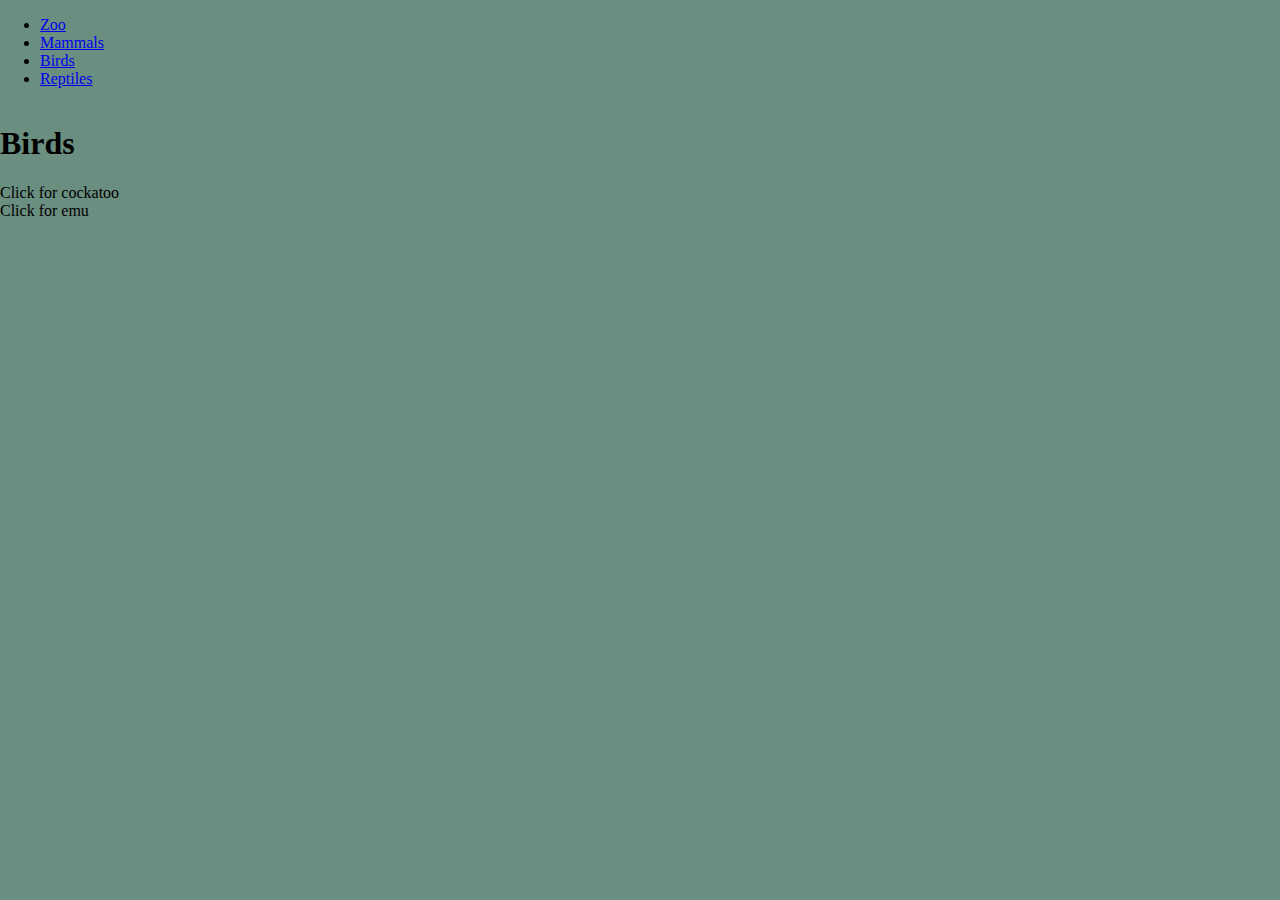
==== html/birds.html @ 7f4022ba "added object and onclick function for birds" ====
<!DOCTYPE html>
<html lang="en">
<head>
    <meta charset="UTF-8">
    <meta http-equiv="X-UA-Compatible" content="IE=edge">
    <meta name="viewport" content="width=device-width, initial-scale=1.0">
    <link rel="stylesheet" href="../css/index.css">
    <script src="../js/index.js" defer></script>
    <script src="../js/birds.js" defer></script>
    <title>Birds</title>
</head>
<body>
    <header>
        <nav class="nav-container">
            <ul class="nav-list">
              <li class="nav-index">
                <a href="../html/index.html">Zoo</a>
              </li>
              <li>
                <a href="../html/mammals.html">Mammals</a>
              </li>
              <li>
                <a href="../html/birds.html" aria-current="page">Birds</a>
              </li>
              <li>
                <a href="../html/reptiles.html">Reptiles</a>
              </li>
            </ul>
          </nav>
          
    </header>
    <main>
        <section class="sidebar"></section>
        <section class="main-content">
          <h1>Birds</h1>
          <div id="show-animal">Click for cockatoo</div>
          <div id="show-emu">Click for emu</div>
          <div id="animal-info"></div>
        </section>

    </main>
    
</body>
</html>
---- css/index.css ----
html {
    height: 100vh;
}

body {
    background-color: #6A8E7F;
    display: flex; 
    flex-direction: column;
    height: 100%;
    margin: 0; 
}

header {
    width: 100%;
}
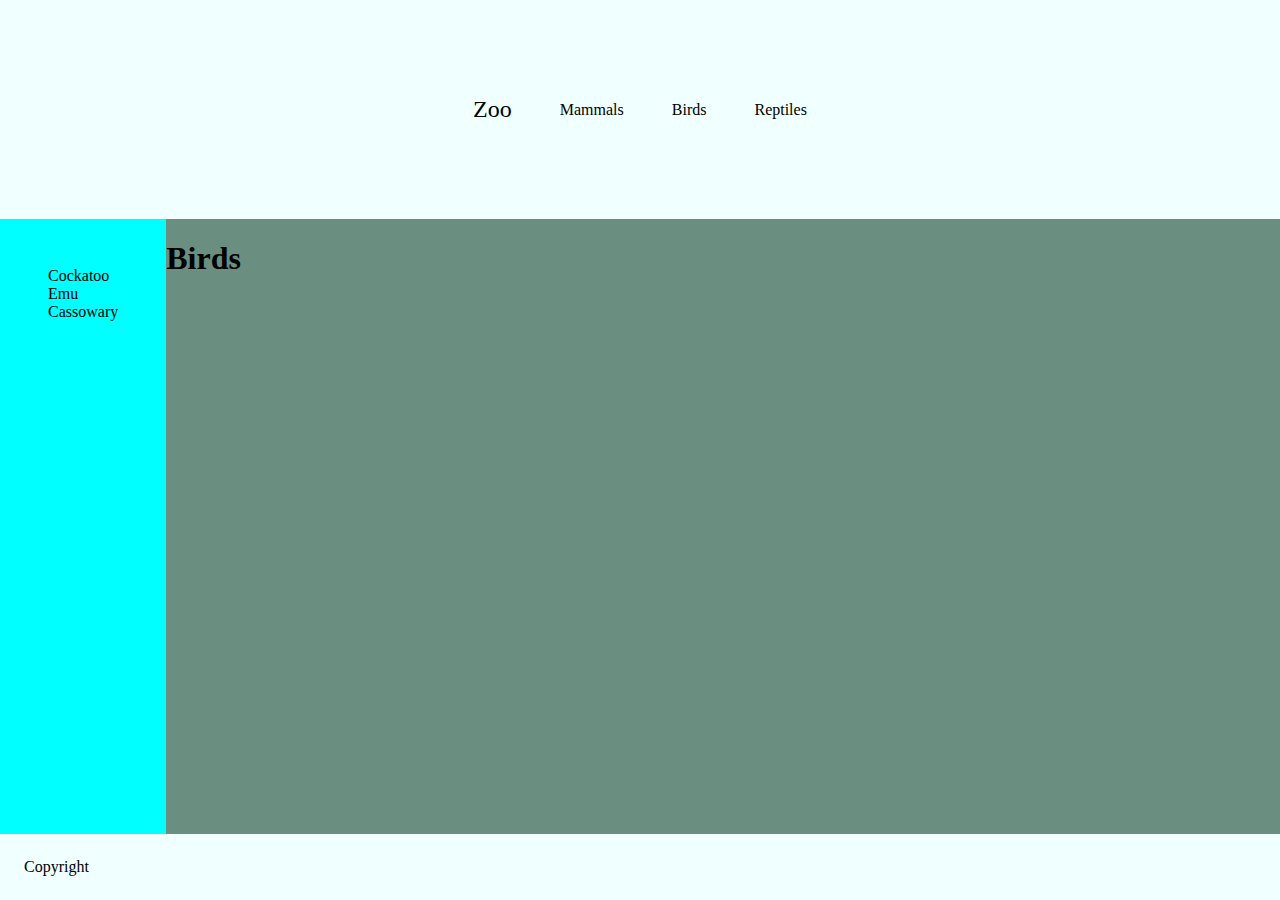
==== commit 8df35b6a: "added bird stuff" ====
--- a/html/birds.html
+++ b/html/birds.html
@@ -6,40 +6,44 @@
     <meta http-equiv="X-UA-Compatible" content="IE=edge">
     <meta name="viewport" content="width=device-width, initial-scale=1.0">
     <link rel="stylesheet" href="../css/index.css">
+    <link rel="stylesheet" href="../css/nav.css">
     <script src="../js/index.js" defer></script>
     <script src="../js/birds.js" defer></script>
     <title>Birds</title>
 </head>
 <body>
-    <header>
-        <nav class="nav-container">
-            <ul class="nav-list">
-              <li class="nav-index">
-                <a href="../html/index.html">Zoo</a>
-              </li>
-              <li>
-                <a href="../html/mammals.html">Mammals</a>
-              </li>
-              <li>
-                <a href="../html/birds.html" aria-current="page">Birds</a>
-              </li>
-              <li>
-                <a href="../html/reptiles.html">Reptiles</a>
-              </li>
-            </ul>
-          </nav>
-          
-    </header>
+  <header>
+    <nav class="nav-container">
+      <ul class="nav-list">
+        <li class="nav-index">
+          <a href="../html/index.html " aria-current="page">Zoo</a>
+        </li>
+        <li>
+          <a href="../html/mammals.html">Mammals</a>
+        </li>
+        <li>
+          <a href="../html/birds.html">Birds</a>
+        </li>
+        <li>
+          <a href="../html/reptiles.html">Reptiles</a>
+        </li>
+      </ul>
+    </nav>
+
+  </header>
     <main>
-        <section class="sidebar"></section>
+        <section class="sidebar">
+          <div id="show-cockatoo">Cockatoo</div>
+          <div id="show-emu">Emu</div>
+          <div id="show-cassowary">Cassowary</div>
+        </section>
         <section class="main-content">
           <h1>Birds</h1>
-          <div id="show-animal">Click for cockatoo</div>
-          <div id="show-emu">Click for emu</div>
+          
           <div id="animal-info"></div>
         </section>
 
     </main>
-    
+    <footer>Copyright</footer>
 </body>
 </html>--- a/css/index.css
+++ b/css/index.css
@@ -1,5 +1,9 @@
 html {
     height: 100vh;
+}
+
+* { 
+    box-sizing: border-box;
 }
 
 body {
@@ -10,9 +14,36 @@
     margin: 0; 
 }
 
-header {
+header,
+footer {
+    padding: 24px;
     width: 100%;
+    background-color: azure;
+}
+
+main {
+display: flex;
+    flex: 1;
+    
+    
+}
+
+.sidebar {
+    max-width: 25%;
+    background-color: aqua;
+    padding: 48px;
+}
+
+.main-content {
+    flex: 1;
+}
+
+.animal {
+    background-color: blueviolet;
 }
 
 
 
+/* .body { display: grid; grid-template: 1fr 4fr 4fr 1fr / 2fr 7fr 2fr; grid-template-areas: "header-left header-mid header-right" "left-sidebar main right-sidebar" "left-sidebar main right-sidebar" "footer footer footer"; } */
+
+
--- a/css/nav.css
+++ b/css/nav.css
@@ -0,0 +1,82 @@
+/*
+Nav has three colours: dark, light, accent. Can be found in variables.css.
+
+:root {
+  --nav-color-dark: #3b3f3f;
+  --nav-color-light: #eaf4f4;
+  --nav-color-accent: #6b9080;
+}
+*/
+
+.nav-container {
+  box-sizing: border-box;
+  display: flex;
+  font-family: "Blackout Midnight";
+  justify-content: center;
+}
+
+.nav-list {
+  align-items: center;
+  display: flex;
+  display: flex;
+  flex-wrap: wrap;
+  justify-content: center;
+  list-style-type: none;
+  margin: 0;
+  padding: 4rem;
+}
+
+.nav-list li {
+  padding: 0.5rem 0;
+}
+
+nav a {
+  border-left: 1px solid var(--nav-color-accent);
+  border-right: 1px solid var(--nav-color-accent);
+  color: var(--nav-color-dark);
+  padding: 8px 24px;
+  width: 100px;
+}
+
+.nav-index {
+  font-size: 24px;
+}
+
+a:active {
+  background-color: var(--nav-color-accent);
+}
+
+a:link,
+a:visited {
+  text-decoration: none;
+}
+
+a:where(:hover) {
+  font-family: "Blackout Sunrise";
+}
+
+a[aria-current="page"]:where(:hover) {
+  color: var(--nav-color-accent);
+}
+
+[aria-current="page"] {
+  background-color: var(--nav-color-dark);
+  color: var(--nav-color-light);
+  font-family: "Blackout Midnight";
+}
+
+/* For light on dark background:
+[aria-current="page"] {
+  background-color: var(--nav-color-light);
+  color: var(--nav-color-dark);
+}
+*/
+
+@media screen and (max-width: 315px) {
+  nav a {
+    border: none;
+  }
+  h1 {
+    font-size: 2.5rem;
+  }
+}
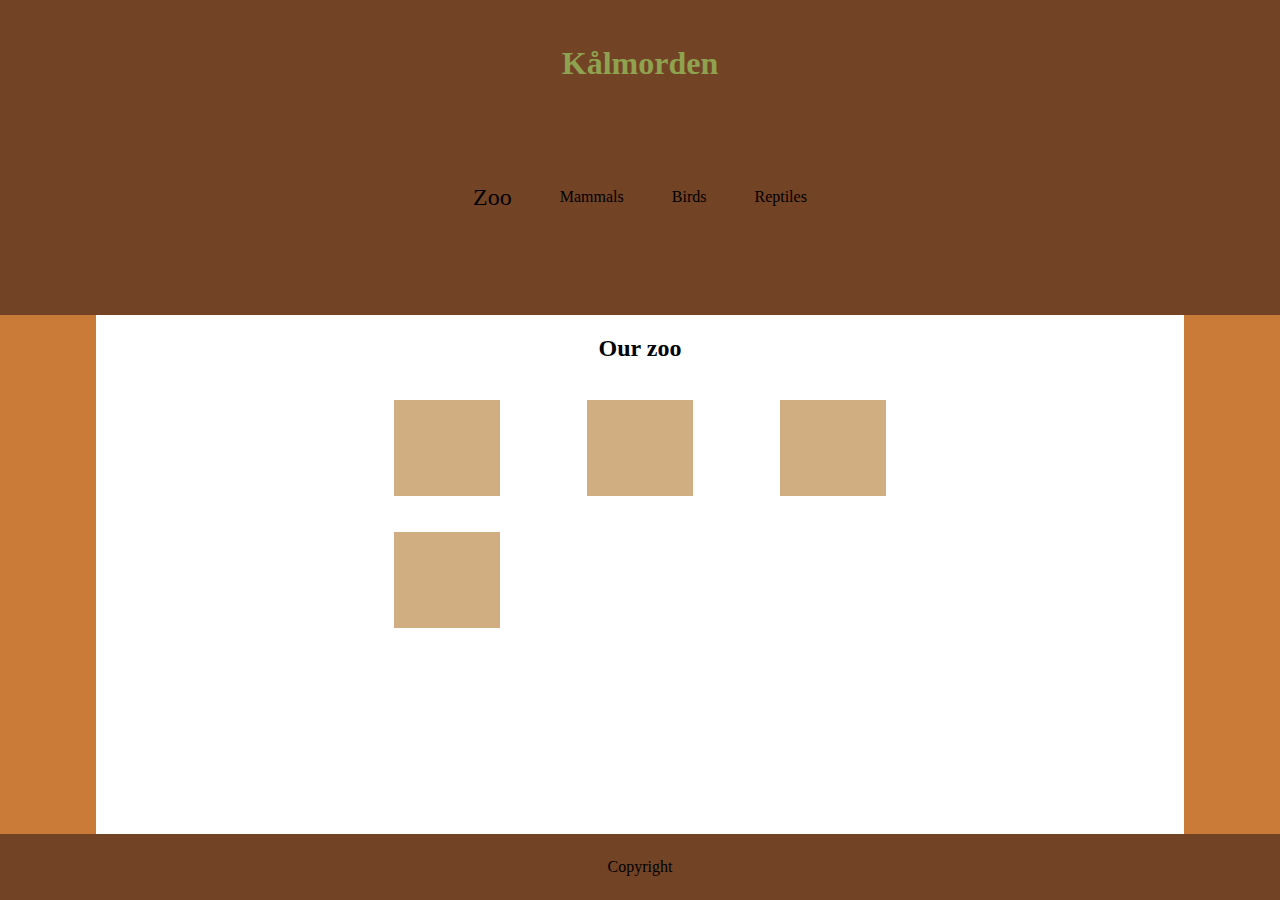
==== commit 74139cbf: "i forgot about birds" ====
--- a/html/birds.html
+++ b/html/birds.html
@@ -1,49 +1,55 @@
-
 <!DOCTYPE html>
 <html lang="en">
+
 <head>
-    <meta charset="UTF-8">
-    <meta http-equiv="X-UA-Compatible" content="IE=edge">
-    <meta name="viewport" content="width=device-width, initial-scale=1.0">
-    <link rel="stylesheet" href="../css/index.css">
-    <link rel="stylesheet" href="../css/nav.css">
-    <script src="../js/index.js" defer></script>
-    <script src="../js/birds.js" defer></script>
-    <title>Birds</title>
+  <meta charset="UTF-8">
+  <meta http-equiv="X-UA-Compatible" content="IE=edge">
+  <meta name="viewport" content="width=device-width, initial-scale=1.0">
+  <link rel="stylesheet" href="../css/nav.css">
+  <link rel="stylesheet" href="../css/index.css">
+
+  <title>The zoo</title>
 </head>
+
 <body>
   <header>
-    <nav class="nav-container">
-      <ul class="nav-list">
-        <li class="nav-index">
-          <a href="../html/index.html " aria-current="page">Zoo</a>
-        </li>
-        <li>
-          <a href="../html/mammals.html">Mammals</a>
-        </li>
-        <li>
-          <a href="../html/birds.html">Birds</a>
-        </li>
-        <li>
-          <a href="../html/reptiles.html">Reptiles</a>
-        </li>
-      </ul>
-    </nav>
+    <div class="logo"><h1>Kålmorden</h1></div>
+    <div class="navigation">
+      <nav class="nav-container">
+        <ul class="nav-list">
+          <li class="nav-index">
+            <a href="../html/index.html " aria-current="page">Zoo</a>
+          </li>
+          <li>
+            <a href="../html/mammals.html">Mammals</a>
+          </li>
+          <li>
+            <a href="../html/birds.html">Birds</a>
+          </li>
+          <li>
+            <a href="../html/reptiles.html">Reptiles</a>
+          </li>
+        </ul>
+      </nav>
+    </div>
+  </header>
 
-  </header>
-    <main>
-        <section class="sidebar">
-          <div id="show-cockatoo">Cockatoo</div>
-          <div id="show-emu">Emu</div>
-          <div id="show-cassowary">Cassowary</div>
-        </section>
-        <section class="main-content">
-          <h1>Birds</h1>
-          
-          <div id="animal-info"></div>
-        </section>
+  <main>
 
-    </main>
-    <footer>Copyright</footer>
+    <section class="sidebar animal-nav"></section>
+    <section>
+    <h2 class="page-headline">Our zoo</h2>
+    <section class="main-content">
+      <div class="content"></div>
+      <div class="content"></div>
+      <div class="content"></div>
+      <div class="content"></div>
+    </section>
+  </section>
+
+    <section class="sidebar"></section>
+  </main>
+  <footer>Copyright</footer>
 </body>
+
 </html>--- a/css/index.css
+++ b/css/index.css
@@ -1,49 +1,91 @@
+:root {
+--kobicha: #734325ff;
+--bronze: #CA7B37ff;
+--tan: #D0AE81ff;
+--moss-green: #8EA24Fff;
+--dark-olive-green: #616B47ff;
+}
+
 html {
     height: 100vh;
 }
 
-* { 
+* {
     box-sizing: border-box;
 }
 
 body {
-    background-color: #6A8E7F;
-    display: flex; 
+    background-color: #ffffff;
+    display: flex;
     flex-direction: column;
     height: 100%;
-    margin: 0; 
+    margin: 0;
+}
+
+header {
+    display: flex;
+
+    flex-direction: column;
+
+}
+
+footer {
+    text-align: center;
 }
 
 header,
 footer {
     padding: 24px;
     width: 100%;
-    background-color: azure;
+    background-color: #734325ff ;
 }
 
 main {
-display: flex;
+    display: flex;
     flex: 1;
-    
-    
+    flex-direction: row;
+    justify-content: space-between;
 }
 
 .sidebar {
     max-width: 25%;
-    background-color: aqua;
+    background-color: #CA7B37ff;
     padding: 48px;
+}
+
+.page-headline {
+    align-self: center;
+    text-align: center;
+}
+
+.logo {
+    color: #8EA24Fff;
+    justify-self: center;
+    text-align: center;
 }
 
 .main-content {
     flex: 1;
+    display: flex;
+    flex-wrap: wrap;
+    justify-content: space-between;
 }
 
 .animal {
-    background-color: blueviolet;
+    background-color: transparent;
 }
 
+.content {
+    background-color: #D0AE81ff;
+    padding: 48px;
+    width: 20%;
+    margin: 18px;
+}
 
+.navigation {
+    align-self: center;
+    padding: 8px;
+    justify-content: space-between;
+}
 
-/* .body { display: grid; grid-template: 1fr 4fr 4fr 1fr / 2fr 7fr 2fr; grid-template-areas: "header-left header-mid header-right" "left-sidebar main right-sidebar" "left-sidebar main right-sidebar" "footer footer footer"; } */
-
-
+/* .body { display: grid; grid-template: 1fr 4fr 4fr 1fr / 2fr 7fr 2fr; grid-template-areas: "header-left header-mid header-right" "left-sidebar main right-sidebar" "left-sidebar main right-sidebar" "footer footer footer"; } */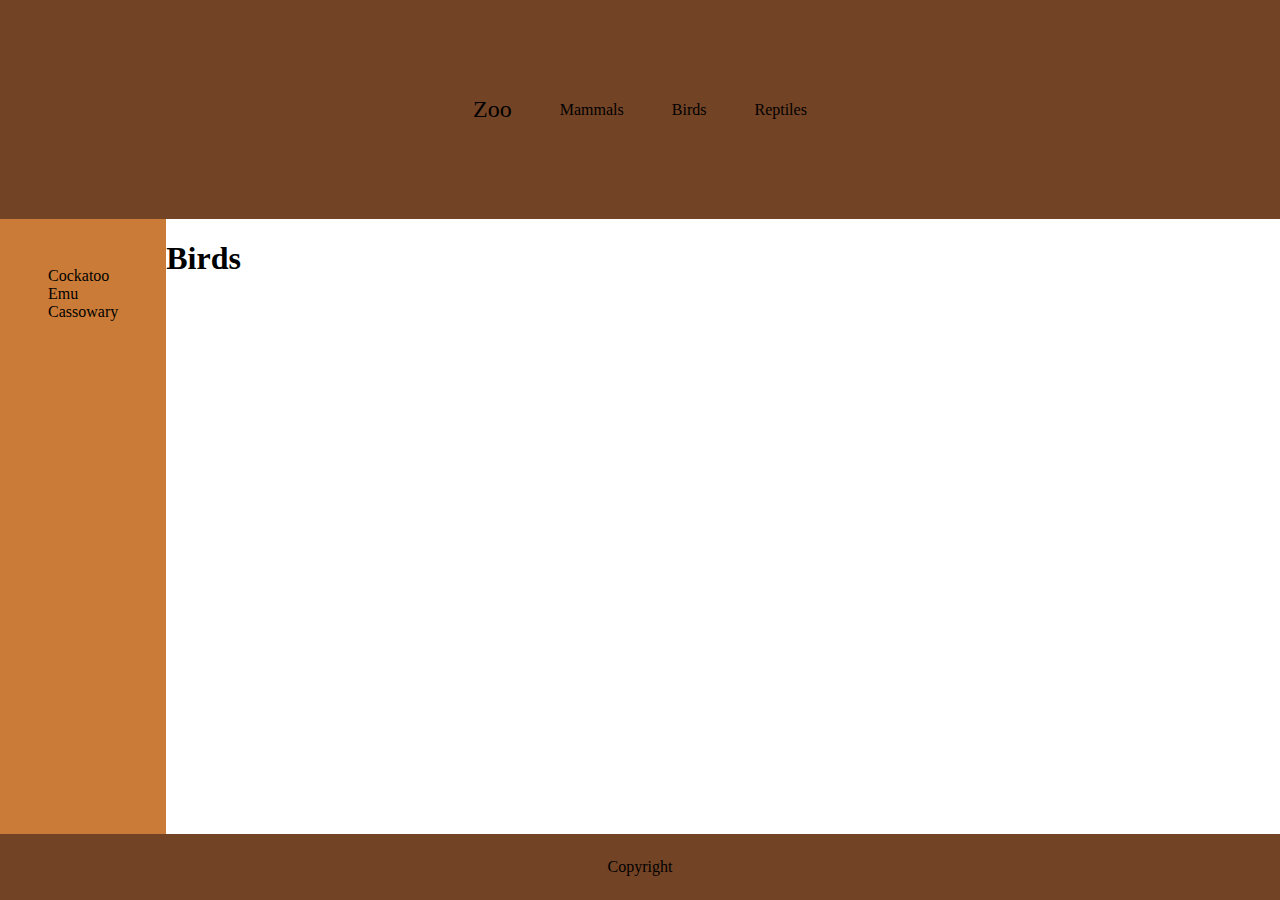
==== commit 24d01dcc: "accepted changes to sidebar" ====
--- a/html/birds.html
+++ b/html/birds.html
@@ -1,55 +1,49 @@
+
 <!DOCTYPE html>
 <html lang="en">
-
 <head>
-  <meta charset="UTF-8">
-  <meta http-equiv="X-UA-Compatible" content="IE=edge">
-  <meta name="viewport" content="width=device-width, initial-scale=1.0">
-  <link rel="stylesheet" href="../css/nav.css">
-  <link rel="stylesheet" href="../css/index.css">
-
-  <title>The zoo</title>
+    <meta charset="UTF-8">
+    <meta http-equiv="X-UA-Compatible" content="IE=edge">
+    <meta name="viewport" content="width=device-width, initial-scale=1.0">
+    <link rel="stylesheet" href="../css/index.css">
+    <link rel="stylesheet" href="../css/nav.css">
+    <script src="../js/index.js" defer></script>
+    <script src="../js/birds.js" defer></script>
+    <title>Birds</title>
 </head>
-
 <body>
   <header>
-    <div class="logo"><h1>Kålmorden</h1></div>
-    <div class="navigation">
-      <nav class="nav-container">
-        <ul class="nav-list">
-          <li class="nav-index">
-            <a href="../html/index.html " aria-current="page">Zoo</a>
-          </li>
-          <li>
-            <a href="../html/mammals.html">Mammals</a>
-          </li>
-          <li>
-            <a href="../html/birds.html">Birds</a>
-          </li>
-          <li>
-            <a href="../html/reptiles.html">Reptiles</a>
-          </li>
-        </ul>
-      </nav>
-    </div>
+    <nav class="nav-container">
+      <ul class="nav-list">
+        <li class="nav-index">
+          <a href="../html/index.html " aria-current="page">Zoo</a>
+        </li>
+        <li>
+          <a href="../html/mammals.html">Mammals</a>
+        </li>
+        <li>
+          <a href="../html/birds.html">Birds</a>
+        </li>
+        <li>
+          <a href="../html/reptiles.html">Reptiles</a>
+        </li>
+      </ul>
+    </nav>
+
   </header>
+    <main>
+        <section class="sidebar">
+          <div id="show-cockatoo">Cockatoo</div>
+          <div id="show-emu">Emu</div>
+          <div id="show-cassowary">Cassowary</div>
+        </section>
+        <section class="main-content">
+          <h1>Birds</h1>
+          
+          <div id="animal-info"></div>
+        </section>
 
-  <main>
-
-    <section class="sidebar animal-nav"></section>
-    <section>
-    <h2 class="page-headline">Our zoo</h2>
-    <section class="main-content">
-      <div class="content"></div>
-      <div class="content"></div>
-      <div class="content"></div>
-      <div class="content"></div>
-    </section>
-  </section>
-
-    <section class="sidebar"></section>
-  </main>
-  <footer>Copyright</footer>
+    </main>
+    <footer>Copyright</footer>
 </body>
-
 </html>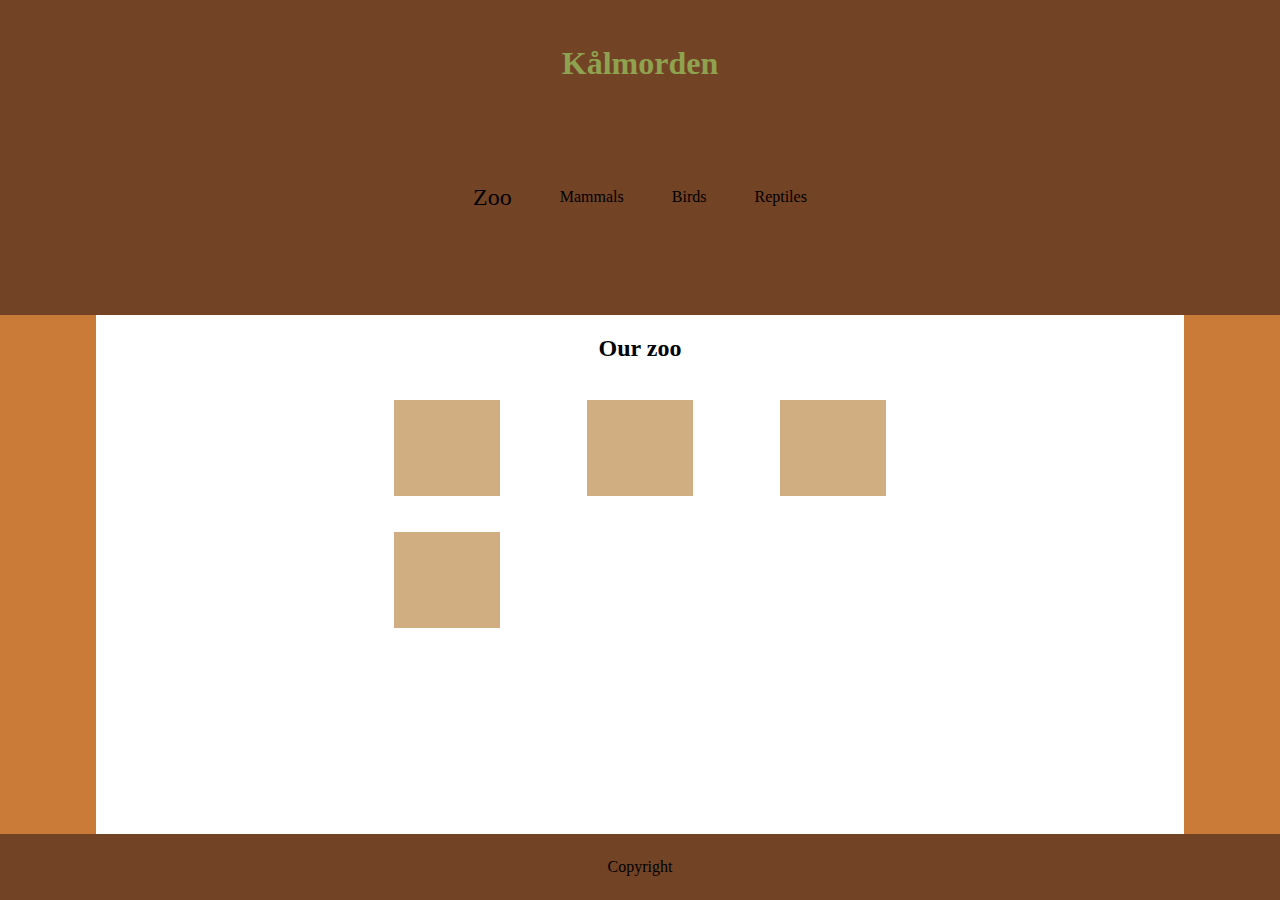
==== commit 0cf1643d: "Merge branch 'main' of github.com:Excaliderp/group-project_week-9 into main" ====
--- a/html/birds.html
+++ b/html/birds.html
@@ -1,49 +1,55 @@
-
 <!DOCTYPE html>
 <html lang="en">
+
 <head>
-    <meta charset="UTF-8">
-    <meta http-equiv="X-UA-Compatible" content="IE=edge">
-    <meta name="viewport" content="width=device-width, initial-scale=1.0">
-    <link rel="stylesheet" href="../css/index.css">
-    <link rel="stylesheet" href="../css/nav.css">
-    <script src="../js/index.js" defer></script>
-    <script src="../js/birds.js" defer></script>
-    <title>Birds</title>
+  <meta charset="UTF-8">
+  <meta http-equiv="X-UA-Compatible" content="IE=edge">
+  <meta name="viewport" content="width=device-width, initial-scale=1.0">
+  <link rel="stylesheet" href="../css/nav.css">
+  <link rel="stylesheet" href="../css/index.css">
+
+  <title>The zoo</title>
 </head>
+
 <body>
   <header>
-    <nav class="nav-container">
-      <ul class="nav-list">
-        <li class="nav-index">
-          <a href="../html/index.html " aria-current="page">Zoo</a>
-        </li>
-        <li>
-          <a href="../html/mammals.html">Mammals</a>
-        </li>
-        <li>
-          <a href="../html/birds.html">Birds</a>
-        </li>
-        <li>
-          <a href="../html/reptiles.html">Reptiles</a>
-        </li>
-      </ul>
-    </nav>
+    <div class="logo"><h1>Kålmorden</h1></div>
+    <div class="navigation">
+      <nav class="nav-container">
+        <ul class="nav-list">
+          <li class="nav-index">
+            <a href="../html/index.html " aria-current="page">Zoo</a>
+          </li>
+          <li>
+            <a href="../html/mammals.html">Mammals</a>
+          </li>
+          <li>
+            <a href="../html/birds.html">Birds</a>
+          </li>
+          <li>
+            <a href="../html/reptiles.html">Reptiles</a>
+          </li>
+        </ul>
+      </nav>
+    </div>
+  </header>
 
-  </header>
-    <main>
-        <section class="sidebar">
-          <div id="show-cockatoo">Cockatoo</div>
-          <div id="show-emu">Emu</div>
-          <div id="show-cassowary">Cassowary</div>
-        </section>
-        <section class="main-content">
-          <h1>Birds</h1>
-          
-          <div id="animal-info"></div>
-        </section>
+  <main>
 
-    </main>
-    <footer>Copyright</footer>
+    <section class="sidebar animal-nav"></section>
+    <section>
+    <h2 class="page-headline">Our zoo</h2>
+    <section class="main-content">
+      <div class="content"></div>
+      <div class="content"></div>
+      <div class="content"></div>
+      <div class="content"></div>
+    </section>
+  </section>
+
+    <section class="sidebar"></section>
+  </main>
+  <footer>Copyright</footer>
 </body>
+
 </html>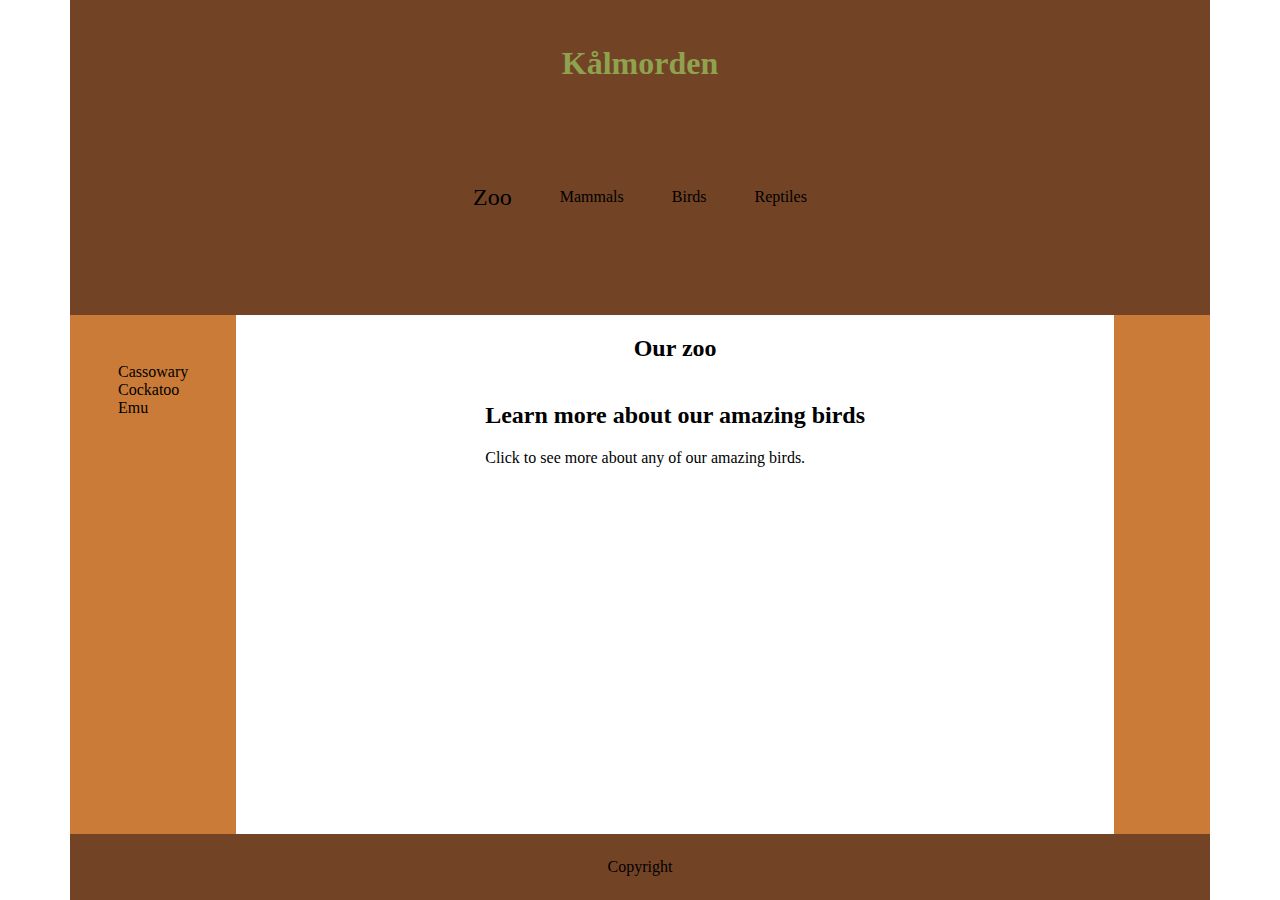
==== commit 7f2f6b71: "updated birds.html och birds.js" ====
--- a/html/birds.html
+++ b/html/birds.html
@@ -7,7 +7,7 @@
   <meta name="viewport" content="width=device-width, initial-scale=1.0">
   <link rel="stylesheet" href="../css/nav.css">
   <link rel="stylesheet" href="../css/index.css">
-
+  <script src="../js/birds.js" defer></script>
   <title>The zoo</title>
 </head>
 
@@ -36,14 +36,15 @@
 
   <main>
 
-    <section class="sidebar animal-nav"></section>
+    <section class="sidebar animal-nav">
+      <div id="show-cassowary">Cassowary</div>
+      <div id="show-cockatoo">Cockatoo</div>
+      <div id="show-emu">Emu</div>
+    </section>
     <section>
     <h2 class="page-headline">Our zoo</h2>
     <section class="main-content">
-      <div class="content"></div>
-      <div class="content"></div>
-      <div class="content"></div>
-      <div class="content"></div>
+      <div id="animal-info"></div>
     </section>
   </section>
 
--- a/css/index.css
+++ b/css/index.css
@@ -19,7 +19,8 @@
     display: flex;
     flex-direction: column;
     height: 100%;
-    margin: 0;
+    margin: 0 auto;
+    max-width: 1140px;
 }
 
 header {
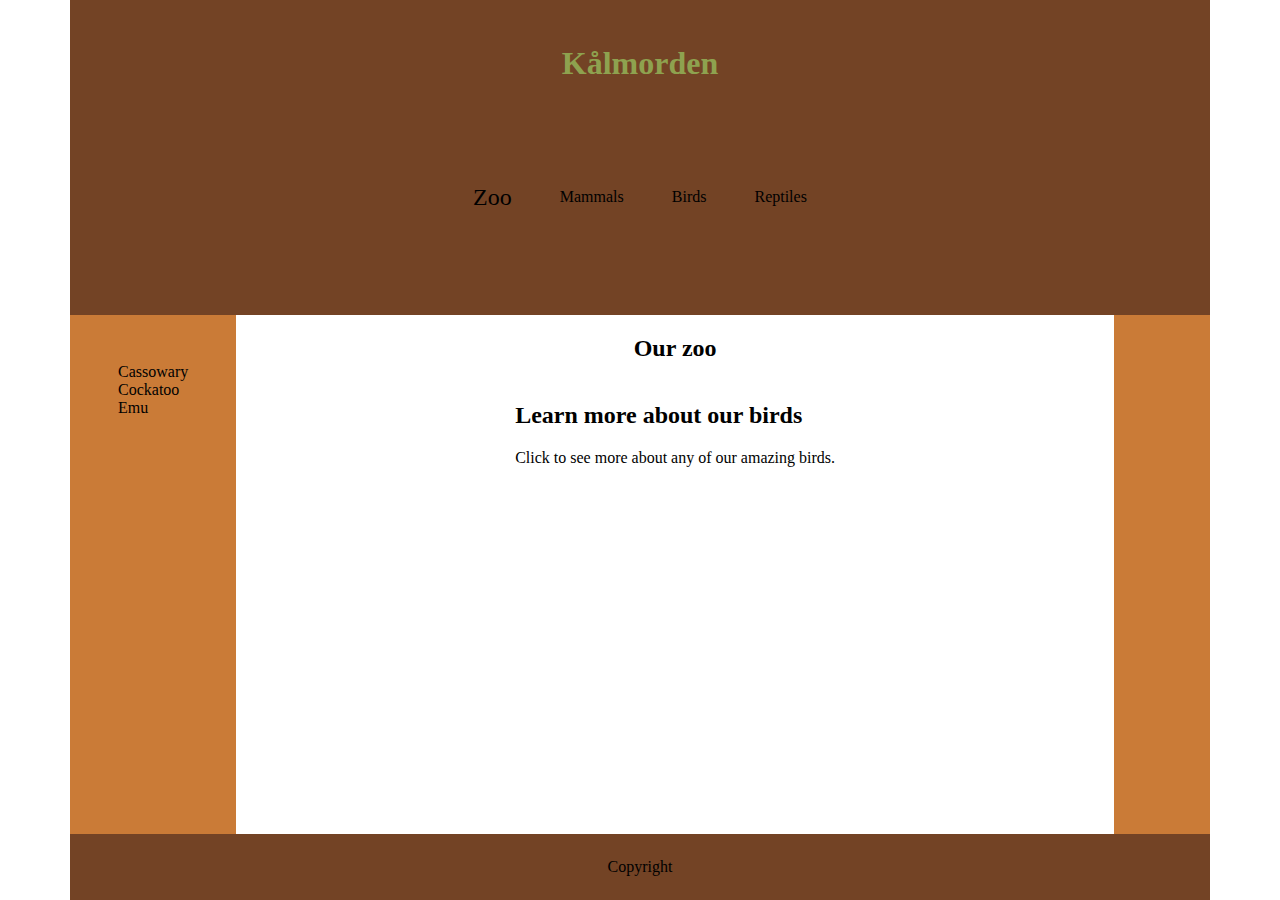
==== commit 8275b4b7: "added zoo-scripts.js and sidebar fort all animal pages" ====
--- a/html/birds.html
+++ b/html/birds.html
@@ -7,7 +7,7 @@
   <meta name="viewport" content="width=device-width, initial-scale=1.0">
   <link rel="stylesheet" href="../css/nav.css">
   <link rel="stylesheet" href="../css/index.css">
-  <script src="../js/birds.js" defer></script>
+  <script src="../js/zoo-scripts.js" defer></script>
   <title>The zoo</title>
 </head>
 
@@ -44,6 +44,7 @@
     <section>
     <h2 class="page-headline">Our zoo</h2>
     <section class="main-content">
+      <div id="bird-info"></div>
       <div id="animal-info"></div>
     </section>
   </section>
